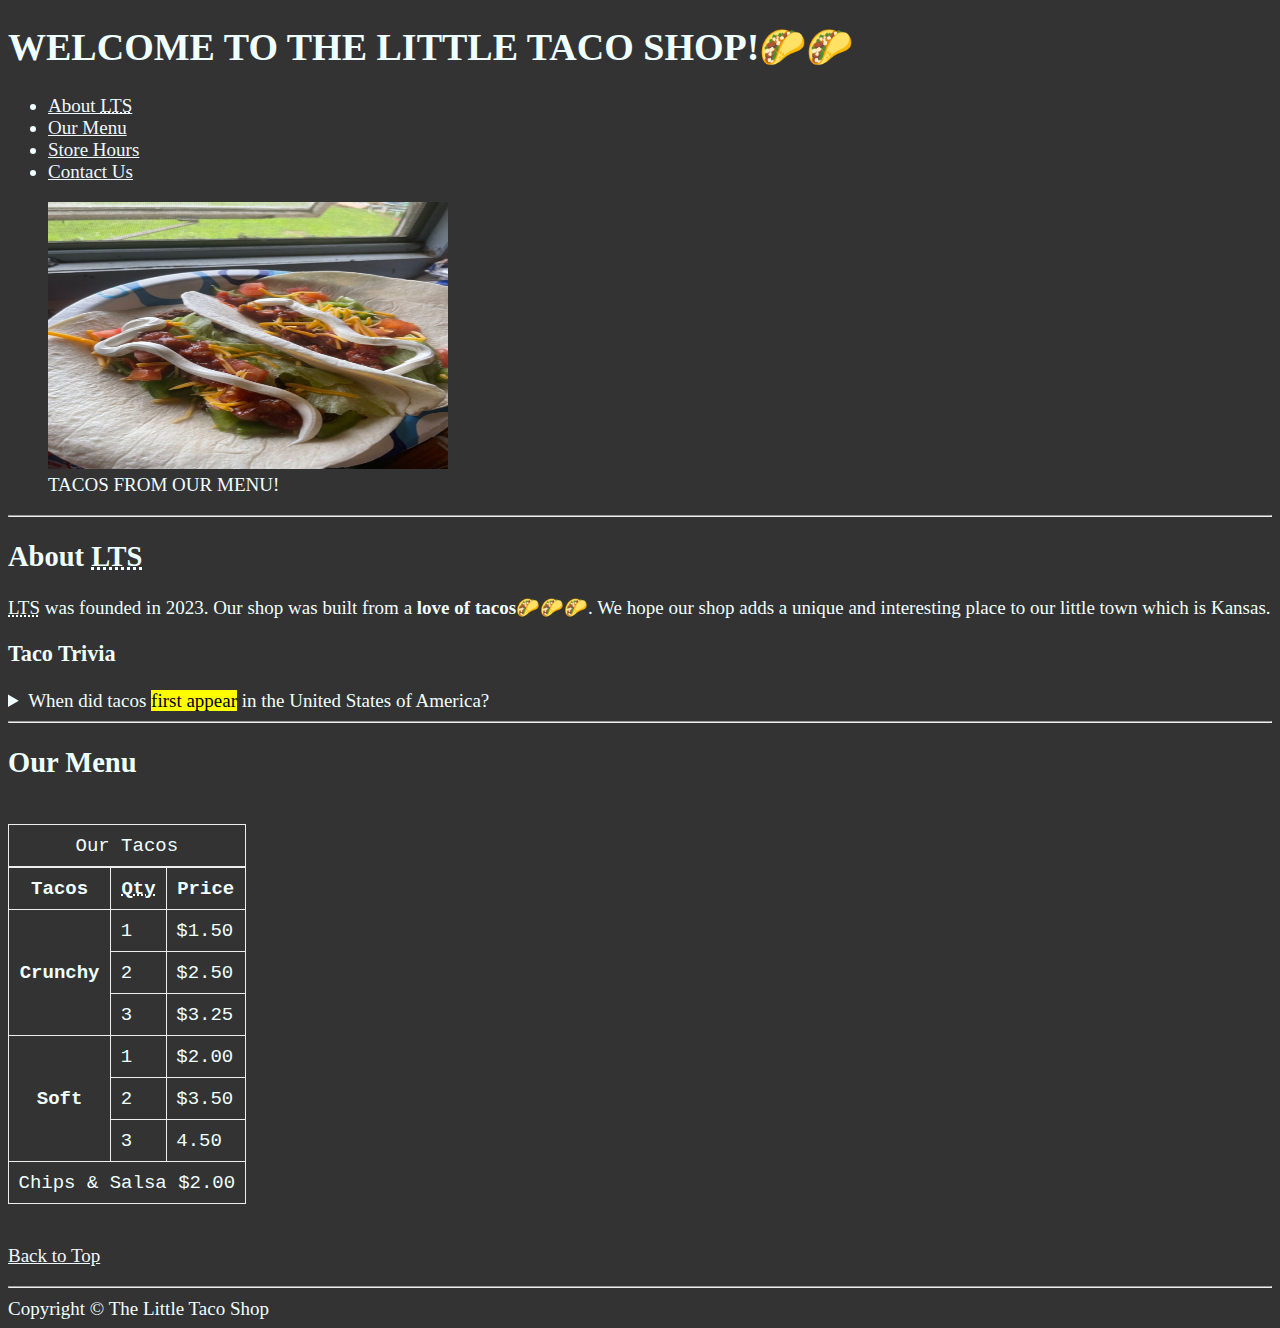
==== index.html @ 121fcbfc "first commit" ====
<!DOCTYPE html>
<html lang="en">

<head>
    <meta charset="UTF-8">
    <meta name="author" content="Kenneth Sarah">
    <meta name="description" content="Official Website for the little taco shop located in Kansas.">
    <title>The Little Taco shop</title>
    <link rel="stylesheet" href="main.css" type="text/css">
    
</head>

<body>

    <h1>WELCOME TO THE LITTLE TACO SHOP!🌮🌮</h1>
    
    <nav aria-label="primary navigation">
        <ul>
            <li>
                <a href="/">About <abbr title="Little Taco Shop 🌮🌮">LTS</abbr> </a>
            </li>
            <li>
                <a href="#menu">Our Menu</a>
            </li>
            <li>
                <a href="#hours.html">Store Hours</a>
            </li>
            <li>
                <a href="contact.html">Contact Us</a>
            </li>
        </ul>

        <figure>
        <img src="img/tacos.jpeg" alt="Hot Fresh Tacos" title="Freshly Made Tacos" width="400" height="267">
            <figcaption>
                TACOS FROM OUR MENU!
            </figcaption>
        </figure>
        <hr>
        
            <article id="about">
    <h2>About <abbr title="Little Taco Shop">LTS</abbr> </h2>
    <p>
        <abbr title="The Little Taco Shop">LTS</abbr> was founded in <time datetime="2023">2023</time>. Our shop was built from a <strong> love of tacos🌮🌮🌮</strong>. We hope our shop adds a unique and interesting place to our little town which is Kansas.</p>
    
    <aside>
        <h3>Taco Trivia</h3>
        <details>
            <summary>
                When did tacos <mark>first appear</mark> in the United States of America?
            </summary>
            <p>The Taco was first introduced to the United States in <time datetime="1905">1905</time>. Mexican migrants were coming in to work on railroads and other jobs and started to bring their delicious food with them. Tacos were essentially a street food at this time since they were highly portable and cheap.</p>
        </details>
    </aside>
            </article>
    
    <hr>
    <article id="menu">
    <h2>Our Menu</h2>
    <br>
    <table>
        <caption>Our Tacos</caption>
        <thead>
            <tr>
                <th>Tacos</th>
                <th scope="col"><abbr title="Quantity">Qty</abbr></th>
                <th scope="col">Price</th>
            </tr>
        </thead>
        <tbody>
            <tr>
                <th scope="row" rowspan="3">
                    Crunchy 
                </th>
                <td>1</td>
                <td>$1.50</td>
                <tr>
                    <td>2</td>
                    <td>$2.50</td>
                </tr>
                <tr>
                    <td>3</td>
                    <td>$3.25</td>
                </tr>
                <tr>
                    <th scope="row" rowspan="3">
                        Soft
                    </th>
                    <td>1</td>
                    <td>$2.00</td>
                    <tr>
                        <td>2</td>
                        <td>$3.50</td>
                    </tr>
                    <tr>
                        <td>3</td>
                        <td>4.50</td>
                    </tr>
                
        </tbody>
        <tfoot>
            <tr>
                <td colspan="3">
                    Chips &amp; Salsa $2.00
                </td>
            </tr>
        </tfoot>
    </table>
    
<br>
<p>
      <a href="#">Back to Top</a>
    </p>
    </article>
    </nav>

      <hr>
      <footer>
      Copyright  &copy; The Little Taco Shop
      </footer>
</body>

</html>
---- main.css ----
html {
    font-size: 19px;
} 

body {
    background-color: #333;
    color: azure;
}

a {
    color: aliceblue;
}

a:visited {
    color: lightgray;
}

a:hover, a:active {
    color: #eee;
}


table, tr, th, td, caption {
    border: 1px solid #eee;
    font-family: 'Courier New', Courier, monospace;
    border-collapse: collapse;
    padding: 0.5rem;
}
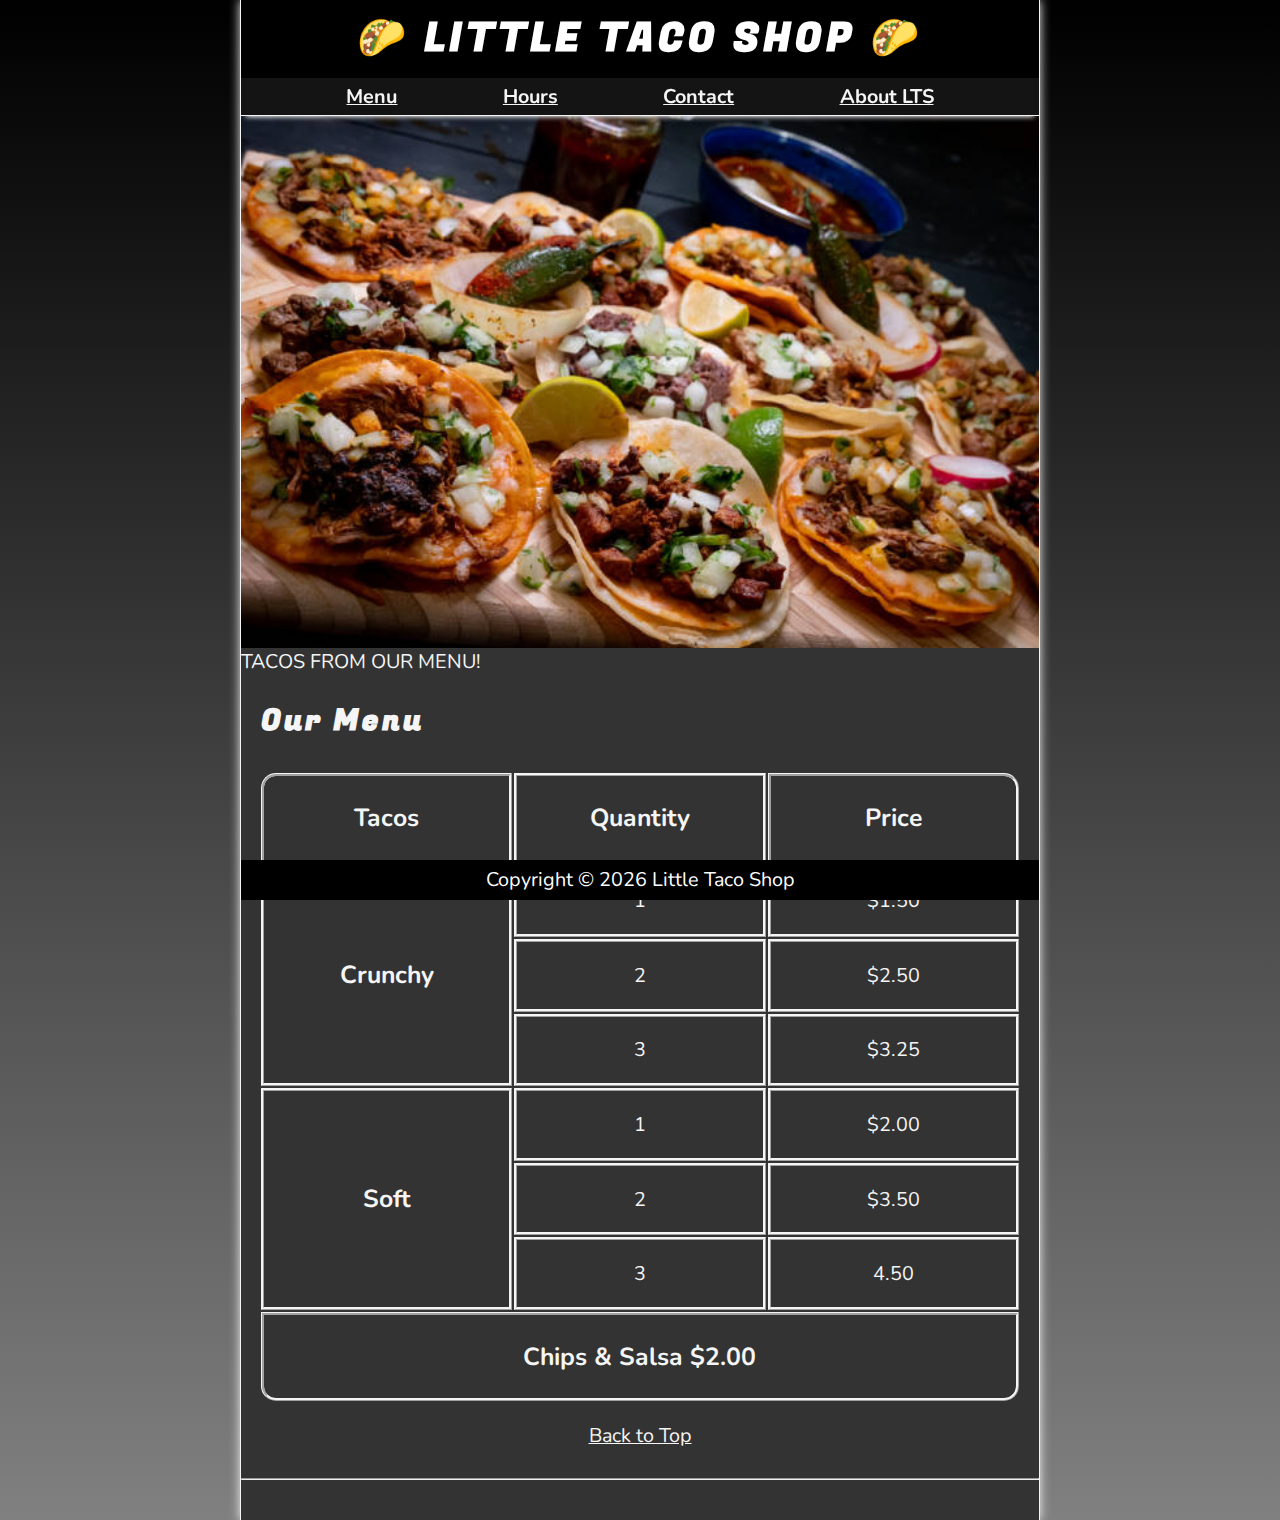
==== commit 17ae6f00: "message" ====
--- a/index.html
+++ b/index.html
@@ -3,120 +3,113 @@
 
 <head>
     <meta charset="UTF-8">
-    <meta name="author" content="Kenneth Sarah">
+    <meta name="viewport" content="width=device-width, initial-scale=1.0">
+    <meta name="Author" content="Kenneth Sarah">
     <meta name="description" content="Official Website for the little taco shop located in Kansas.">
     <title>The Little Taco shop</title>
-    <link rel="stylesheet" href="main.css" type="text/css">
+    <link rel="stylesheet" href="css/style.css">
+    <script src="js/main.js" defer></script>
     
 </head>
 
 <body>
-
-    <h1>WELCOME TO THE LITTLE TACO SHOP!🌮🌮</h1>
+<header class="header">
+    <h1 class="header__h1">LITTLE TACO SHOP</h1>
     
-    <nav aria-label="primary navigation">
-        <ul>
+    <nav class="header__nav">
+        <ul class="header__ul">
+            
             <li>
-                <a href="/">About <abbr title="Little Taco Shop 🌮🌮">LTS</abbr> </a>
+                <a href="#menu">Menu</a>
             </li>
             <li>
-                <a href="#menu">Our Menu</a>
+                <a href="hours.html">Hours</a>
             </li>
             <li>
-                <a href="#hours.html">Store Hours</a>
+                <a href="contact.html">Contact</a>
             </li>
             <li>
-                <a href="contact.html">Contact Us</a>
+                <a href="about.html">About LTS</a>
             </li>
         </ul>
+    </nav>
+</header>   
+        
+    <section class="hero">
+        <h2 class="hero__h2">Bienvenidos!</h2>
+        <figure>
+            <img src="img/tacoo.jpg" alt="Hot Fresh Tacos" title="Freshly Made Tacos" width="1000" height="667" >
+                <figcaption class="offscreeen">
+                    TACOS FROM OUR MENU!
+                </figcaption>
+            </figure>
+    </section>
 
-        <figure>
-        <img src="img/tacos.jpeg" alt="Hot Fresh Tacos" title="Freshly Made Tacos" width="400" height="267">
-            <figcaption>
-                TACOS FROM OUR MENU!
-            </figcaption>
-        </figure>
-        <hr>
-        
-            <article id="about">
-    <h2>About <abbr title="Little Taco Shop">LTS</abbr> </h2>
-    <p>
-        <abbr title="The Little Taco Shop">LTS</abbr> was founded in <time datetime="2023">2023</time>. Our shop was built from a <strong> love of tacos🌮🌮🌮</strong>. We hope our shop adds a unique and interesting place to our little town which is Kansas.</p>
-    
-    <aside>
-        <h3>Taco Trivia</h3>
-        <details>
-            <summary>
-                When did tacos <mark>first appear</mark> in the United States of America?
-            </summary>
-            <p>The Taco was first introduced to the United States in <time datetime="1905">1905</time>. Mexican migrants were coming in to work on railroads and other jobs and started to bring their delicious food with them. Tacos were essentially a street food at this time since they were highly portable and cheap.</p>
-        </details>
-    </aside>
-            </article>
-    
-    <hr>
-    <article id="menu">
-    <h2>Our Menu</h2>
-    <br>
-    <table>
-        <caption>Our Tacos</caption>
+    <main class="main">
+    <article id="menu" class="main__article menu">
+    <h2 class="menu__h2">Our Menu</h2>
+    <table class="menu__container">
+        <caption class="offscreen">Our Tacos</caption>
         <thead>
             <tr>
-                <th>Tacos</th>
-                <th scope="col"><abbr title="Quantity">Qty</abbr></th>
-                <th scope="col">Price</th>
+                <th class="menu__header" scope="col">Tacos</th>
+                <th class="menu__header" scope="col">Quantity</th>
+                <th class="menu__header" scope="col">Price</th>
             </tr>
         </thead>
         <tbody>
             <tr>
-                <th scope="row" rowspan="3">
+                <th class="menu__item menu__cr" scope="row" rowspan="3">
                     Crunchy 
                 </th>
-                <td>1</td>
-                <td>$1.50</td>
+                <td class="menu__item">1</td>
+                <td class="menu__item">$1.50</td>
                 <tr>
-                    <td>2</td>
-                    <td>$2.50</td>
+                    <td class="menu__item">2</td>
+                    <td class="menu__item">$2.50</td>
                 </tr>
                 <tr>
-                    <td>3</td>
-                    <td>$3.25</td>
+                    <td class="menu__item">3</td>
+                    <td class="menu__item">$3.25</td>
                 </tr>
                 <tr>
-                    <th scope="row" rowspan="3">
+                    <th  class="menu__item menu__sf" scope="row" rowspan="3">
                         Soft
                     </th>
-                    <td>1</td>
-                    <td>$2.00</td>
+                    <td class="menu__item">1</td>
+                    <td class="menu__item">$2.00</td>
                     <tr>
-                        <td>2</td>
-                        <td>$3.50</td>
+                        <td class="menu__item">2</td>
+                        <td class="menu__item">$3.50</td>
                     </tr>
                     <tr>
-                        <td>3</td>
-                        <td>4.50</td>
+                        <td class="menu__item">3</td>
+                        <td class="menu__item">4.50</td>
                     </tr>
                 
         </tbody>
         <tfoot>
             <tr>
-                <td colspan="3">
+                <td class="menu__item menu__cs" colspan="3">
                     Chips &amp; Salsa $2.00
                 </td>
             </tr>
         </tfoot>
     </table>
     
-<br>
-<p>
+<p class="center">
       <a href="#">Back to Top</a>
     </p>
     </article>
     </nav>
+    </main>
 
       <hr>
-      <footer>
-      Copyright  &copy; The Little Taco Shop
+      <footer class="footer">
+      <p>
+        <span class="nowrap">Copyright  &copy; <time id="year"></time></span> 
+       <span class="nowrap">Little Taco Shop</span>
+    </p>
       </footer>
 </body>
 
--- a/css/style.css
+++ b/css/style.css
@@ -0,0 +1,364 @@
+ @import url('https://fonts.googleapis.com/css2?family=Fugaz+One&family=Nunito&display=swap');
+
+ /* || RESET */
+ 
+ *,
+ *::after,
+ *::before {
+    margin: 0;
+    padding: 0;
+    box-sizing: border-box;
+ }
+
+ img {
+    display: block;
+    max-width: 100%;
+    height: auto;
+ }
+
+ input, button, textarea {
+    font: inherit;
+ }
+
+ /* || VARIABLES */
+
+ :root {
+    /* FONTS */
+
+    --FF: "Nunito", sans-serif;
+    --FF-HEADINGS: "Fugaz One", cursive;
+    --FS: clamp(1rem, 2.2vh, 1.5rem);
+
+    /* COLORS */
+
+    --BGCOLOR: #000;
+    --BGCOLOR-FADE: gray;
+    --BGIMAGE: linear-gradient(to bottom, var(--BGCOLOR), var(--BGCOLOR-FADE) );
+    --BODY-BGCOLOR: #333;
+    --FONT-COLOR: whitesmoke;
+    --BORDER-COLOR: whitesmoke;
+    --HIGHLIGHT-COLOR: whitesmoke;
+    --LINK-COLOR: whitesmoke;
+    --LINK-HOVER: orange;
+    --LINK-ACTIVE: #fccd76;
+    --HEADER-BGCOLOR: #000;
+    --HEADER-COLOR: #FFF;
+    --NAV-BGCOLOR: rgb(20, 20, 20);
+    --HERO-BGCOLOR: rgba(51, 178, 51, 0.75);
+    --HERO-COLOR: #333;
+    --BUTTON-COLOR: #000;
+
+
+    /* BORDERS */
+    --BORDERS: 1px solid var(--BORDER-COLOR);
+    --BORDER-RADIUS: 15px;
+
+    /* STANDARD PADDING */
+    --PADDING-TB: 0.25em;
+    --PADDING-SIDE: 2.5%;
+
+    /* STANDARD MARGIN */
+    --MARGIN: clamp(1em, 2.5vh, 1.5em)0;
+ }
+
+
+ /* || UTILITY CLASSES */
+
+ .offscreen {
+   position: absolute;
+   left: -10000px;
+ }
+
+ .nowrap {
+   white-space: nowrap;
+ }
+
+ .center {
+   text-align: center;
+ }
+
+ /* || GENERAL STYLES */
+
+ html {
+   scroll-behavior: smooth;
+   font-size: var(--FS);
+   font-family: var(--FF);
+   background-color: var(--BGCOLOR);
+   background-image: var(--BGIMAGE);
+ }
+
+ body {
+   background-color: var(--BODY-BGCOLOR);
+   color: var(--FONT-COLOR);
+   min-height: 100vh;
+   max-width: 800px;
+   margin: 0 auto;
+   border-left: var(--BORDERS);
+   border-right: var(--BORDERS);
+   box-shadow: 0 0 10px var(--BORDER-COLOR);
+ }
+
+ h1, h2, h3 {
+   font-family: var(--FF-HEADINGS);
+   letter-spacing: 0.1em;
+ }
+
+h2, h3 {
+   margin-bottom: 1em;
+   color: var(--HIGHLIGHT-COLOR);
+}
+
+p {
+   line-height: 1.5;
+}
+
+a:any-link {
+   color: var(--LINK-COLOR);
+}
+
+a:hover,
+a:focus-visible {
+   color: var(--LINK-HOVER);
+}
+
+a:active {
+   color: var(--LINK-ACTIVE);
+}
+
+/* || HEADER */
+
+.header {
+   position: sticky;
+   top: 0;
+   z-index: 1;
+}
+
+.header__h1 {
+   text-align: center;
+   background-color: var(--HEADER-BGCOLOR);
+   color: var(--HEADER-COLOR);
+   padding: var(--PADDING-TB) var(--PADDING-SIDE);
+}
+
+.header__nav {
+   background-color: var(--NAV-BGCOLOR);
+   border-bottom: var(--BORDERS);
+   font-weight: bold;
+   box-shadow: 0 6px 5px -5px var(--BORDER-COLOR);
+}
+
+.header__ul {
+   padding: var(--PADDING-TB) var(--PADDING-SIDE);
+   list-style-type: none;
+   display: flex;
+   justify-content: space-evenly;
+   gap: 1rem;
+}
+
+/* || HERO */
+
+.hero {
+   position: relative;
+}
+
+.hero__h2 {
+   background-color: var(--HERO-BGCOLOR);
+   color: var(--HERO-COLOR);
+   padding: 0.25em 0.5em;
+   letter-spacing: 0.1rem;
+   text-shadow: 2px 2px 5px var(--BORDER-COLOR);
+   position: absolute;
+   top: -100px;
+   left: 20px;
+   animation: showWelcome 0.5s ease-in-out 1s forwards;
+
+}
+
+@keyframes showWelcome {
+   0% {
+      top: -20px;
+      transform: skew(0deg, -5deg)
+      scaleY(0);
+   }
+
+   80% {
+      top: 30px;
+      transform: skew(10deg, -5deg)
+      scaleY(1.2);
+   }
+
+   100% {
+      top: 20px;
+      transform: skew(-10deg, -5deg)
+      skewY(1.2);
+   }
+}
+
+/* || FOOTER */
+
+.footer {
+   position: sticky;
+   bottom: 0;
+   background-color: var(--HEADER-BGCOLOR);
+   color: var(--HEADER-COLOR);
+   padding: var(--PADDING-TB) var(--PADDING-SIDE);
+   text-align: center;
+}
+
+/* || MAIN */
+
+.main {
+   padding: var(--PADDING-TB) var(--PADDING-SIDE);
+}
+
+.main__article {
+   scroll-margin-top: 6.5rem;
+   margin: var(--MARGIN);
+}
+
+.main__article:first-child {
+   margin-top: 1em;
+}
+
+.main__article:last-child {
+   
+   min-height: calc(100vh - 20rem);
+}
+
+/* || ABOUT */
+
+.about__trivia {
+   margin: var(--MARGIN);
+}
+
+.about__trivia-answer {
+   margin-top: 1em;
+
+}
+
+/* || CONTACT */
+
+.contact__h2 {
+   margin: 0;
+}
+
+.contact__fieldset {
+   border: none;
+}
+
+.contact__p {
+   margin: 1em 0;
+}
+
+.contact__label {
+   display: block;
+   font-weight: bold;
+}
+
+.contact__input,
+.contact__textarea {
+   padding: 0.5em;
+   border-radius: var(--BORDER-RADIUS);
+   border-width: 2px;
+   width: 100%;
+}
+
+.contact__button {
+   padding: 0.5em;
+   border-radius: var(--BORDER-RADIUS);
+   background-color: var(--HIGHLIGHT-COLOR);
+   color: var(--BUTTON-COLOR);
+   font-weight: bold;
+}
+
+/* || MENU */
+
+thead, tbody, tfoot, tr {
+   display: contents;
+}
+
+.menu__container {
+   display: grid;
+   grid-template-columns: repeat(3, 1fr);
+   grid-template-areas: 
+   "hd1 hd2 hd3"
+   "cr cr1 cr1p"
+   "cr cr2 cr2p"
+   "cr cr3 cr3p"
+   "sf sf1 sf1p"
+   "sf sf2 sf2p"
+   "sf sf3 sf3p"
+   "cs cs cs";
+   gap: 0.1em;
+   margin-bottom: 1em;
+}
+
+.menu__cr {
+   grid-area: cr;
+}
+
+.menu__sf {
+   grid-area: sf;
+}
+
+.menu__cs {
+   grid-area: cs;
+   color: var(--HIGHLIGHT-COLOR);
+   font-weight: bold;
+}
+
+.menu__cr,
+.menu__sf,
+.menu__header {
+   color: var(--HIGHLIGHT-COLOR);
+   font-weight: bold;
+   height: 100%;
+   display: grid;
+   place-content: center;
+}
+
+.menu__header {
+   border-bottom: var(--BORDERS);
+}
+
+.menu__header,
+.menu__item {
+   width: 100%;
+   padding: 1em;
+   border: medium ridge var(--BORDER-COLOR);
+}
+
+.menu__item {
+   display: grid;
+   place-content: center;
+}
+
+thead th:first-child {
+   border-top-left-radius: var(--BORDER-RADIUS);
+}
+
+thead th:last-child {
+   border-top-right-radius: var(--BORDER-RADIUS);
+}
+
+tfoot td {
+   border-bottom-left-radius: var(--BORDER-RADIUS);
+   border-bottom-right-radius: var(--BORDER-RADIUS);
+}
+
+@media screen and (min-width: 576px) {
+   .header__h1::before {
+      content: '🌮 '
+   }
+
+   .header__h1::after {
+      content: ' 🌮'
+   }
+
+   .menu__header,
+   .menu__cr,
+   .menu__sf,
+   .menu__cs {
+      font-size: 125%;
+   }
+}